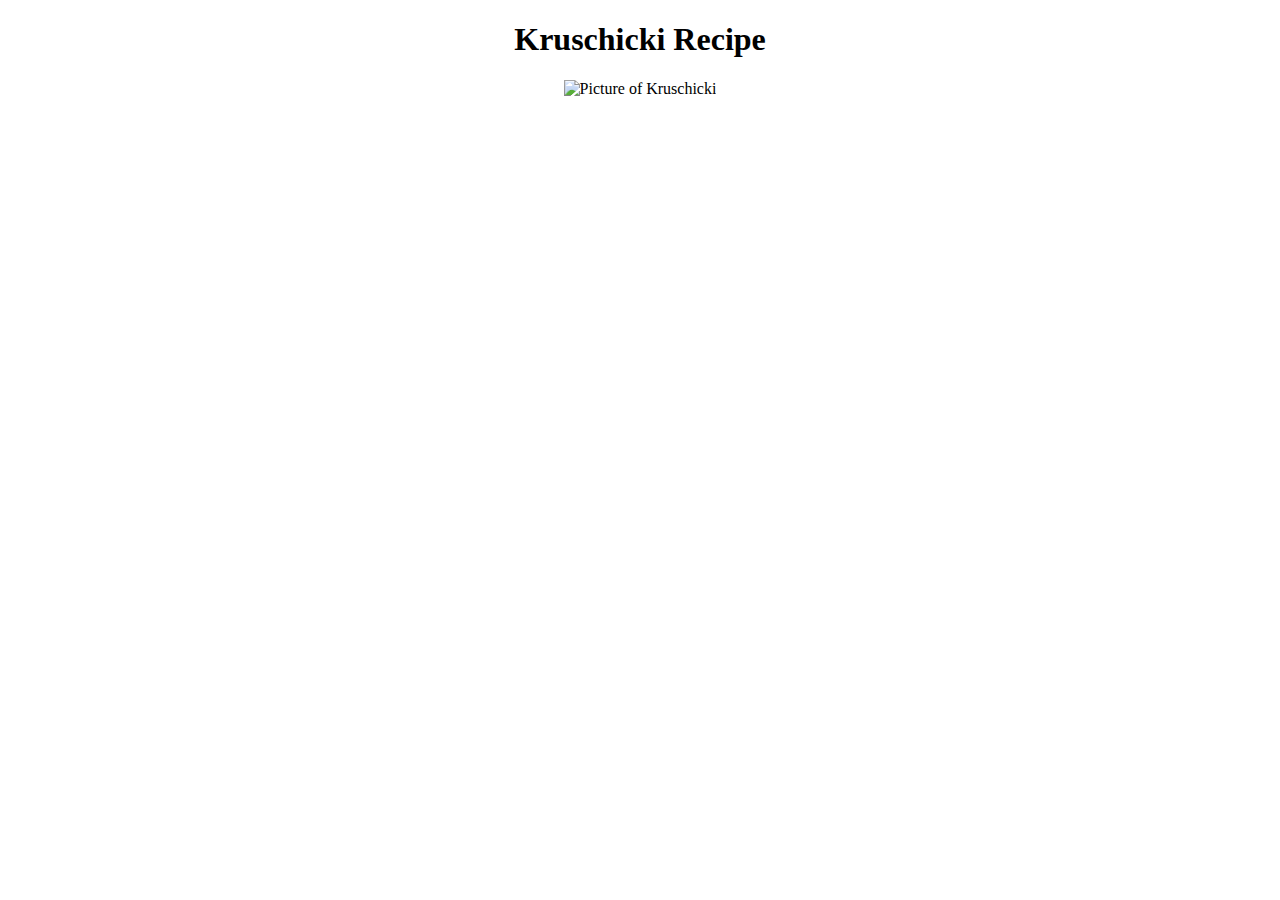
==== recipes/kruschicki.html @ 2b2de626 "Images - Added images directory - Added picture of kruschicki to kruschicki.html - Added picture of " ====
<!DOCTYPE html>
<html lang="en">
<head>
    <meta charset="UTF-8">
    <meta http-equiv="X-UA-Compatible" content="IE=edge">
    <meta name="viewport" content="width=device-width, initial-scale=1.0">
    <title>Kruschicki</title>
</head>
<body>
   <center><h1>Kruschicki Recipe</h1>
    <img src="../images/kruschickimain.webp" alt="Picture of Kruschicki" />
</center>
</body>
</html>
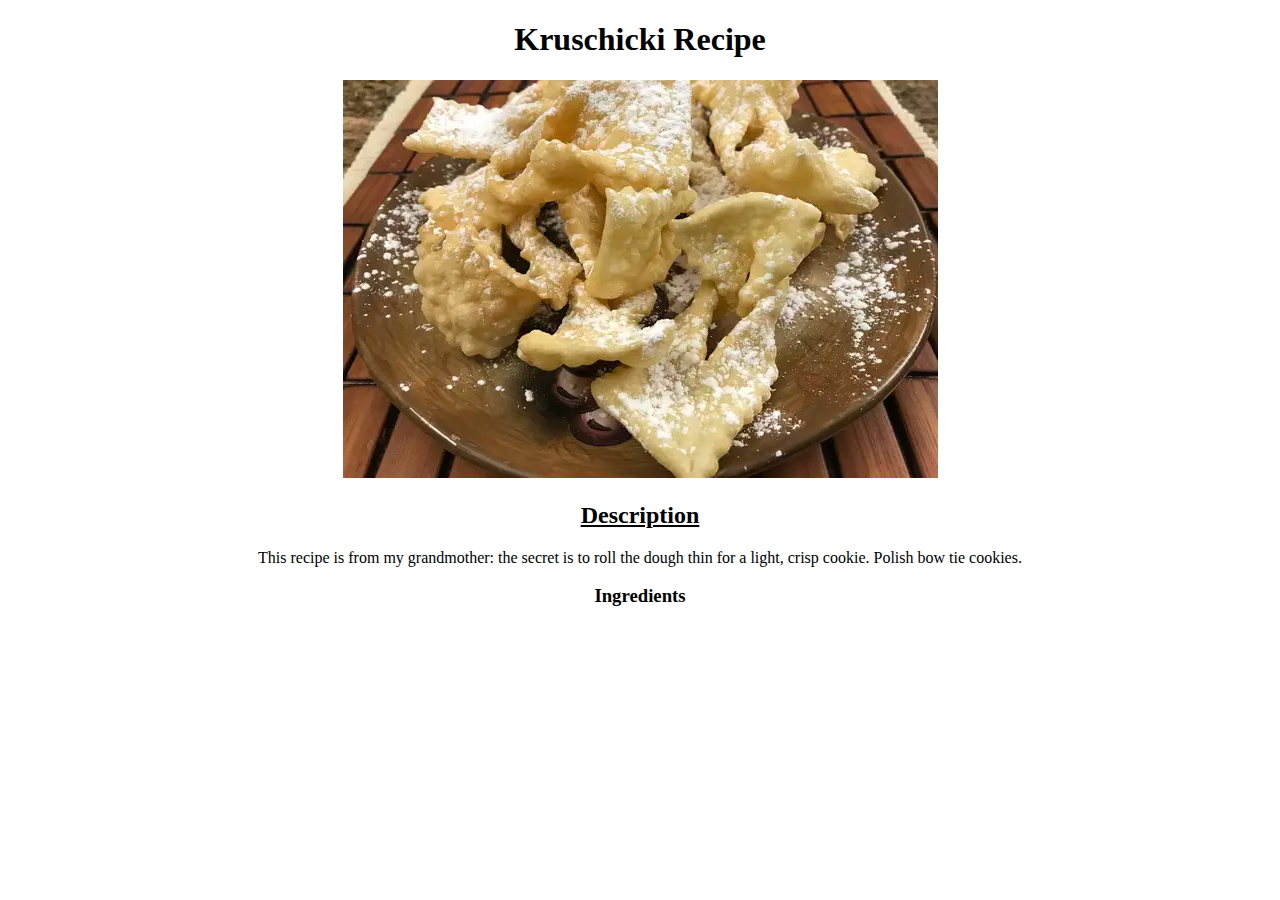
==== commit 86e3d3cc: "Test" ====
--- a/recipes/kruschicki.html
+++ b/recipes/kruschicki.html
@@ -7,8 +7,11 @@
     <title>Kruschicki</title>
 </head>
 <body>
-   <center><h1>Kruschicki Recipe</h1>
+   <center><h1><strong>Kruschicki Recipe</strong></h1>
     <img src="../images/kruschickimain.webp" alt="Picture of Kruschicki" />
+    <h2><u>Description</u></h2>
+         <p>This recipe is from my grandmother: the secret is to roll the dough thin for a light, crisp cookie. Polish bow tie cookies.</p>
+    <h3>Ingredients</h3>
 </center>
 </body>
 </html>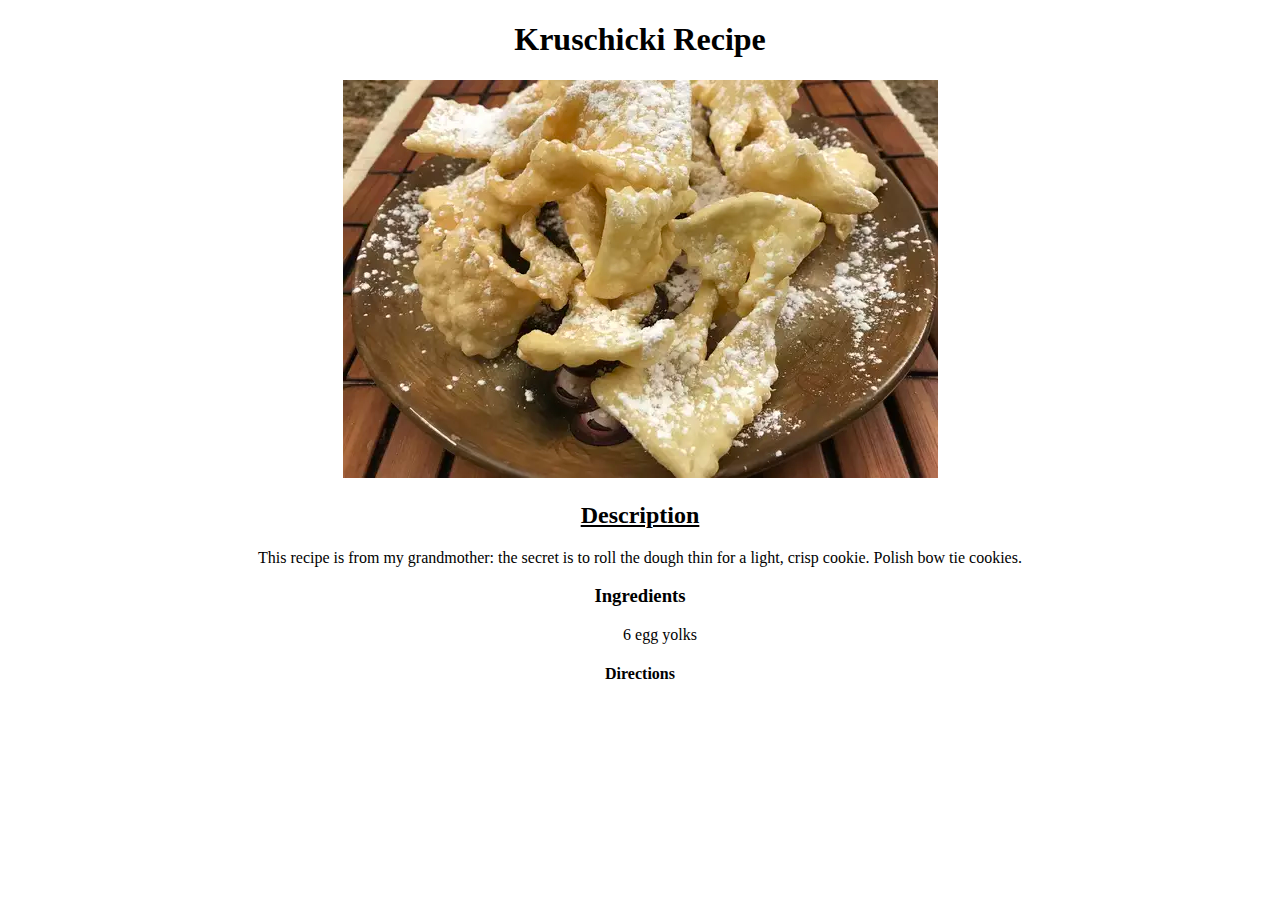
==== commit a430e251: "General Changes - Started ingredients list for thaichicken, kruschicki.html - Added Direction header" ====
--- a/recipes/kruschicki.html
+++ b/recipes/kruschicki.html
@@ -7,11 +7,15 @@
     <title>Kruschicki</title>
 </head>
 <body>
-   <center><h1><strong>Kruschicki Recipe</strong></h1>
-    <img src="../images/kruschickimain.webp" alt="Picture of Kruschicki" />
-    <h2><u>Description</u></h2>
+    <center>
+        <h1><strong>Kruschicki Recipe</strong></h1>
+             <img src="../images/kruschickimain.webp" alt="Picture of Kruschicki" />
+      <h2><u>Description</u></h2>
          <p>This recipe is from my grandmother: the secret is to roll the dough thin for a light, crisp cookie. Polish bow tie cookies.</p>
     <h3>Ingredients</h3>
+        <ol>6 egg yolks</ol>
+    <h4>Directions</h4>
+    
 </center>
 </body>
 </html>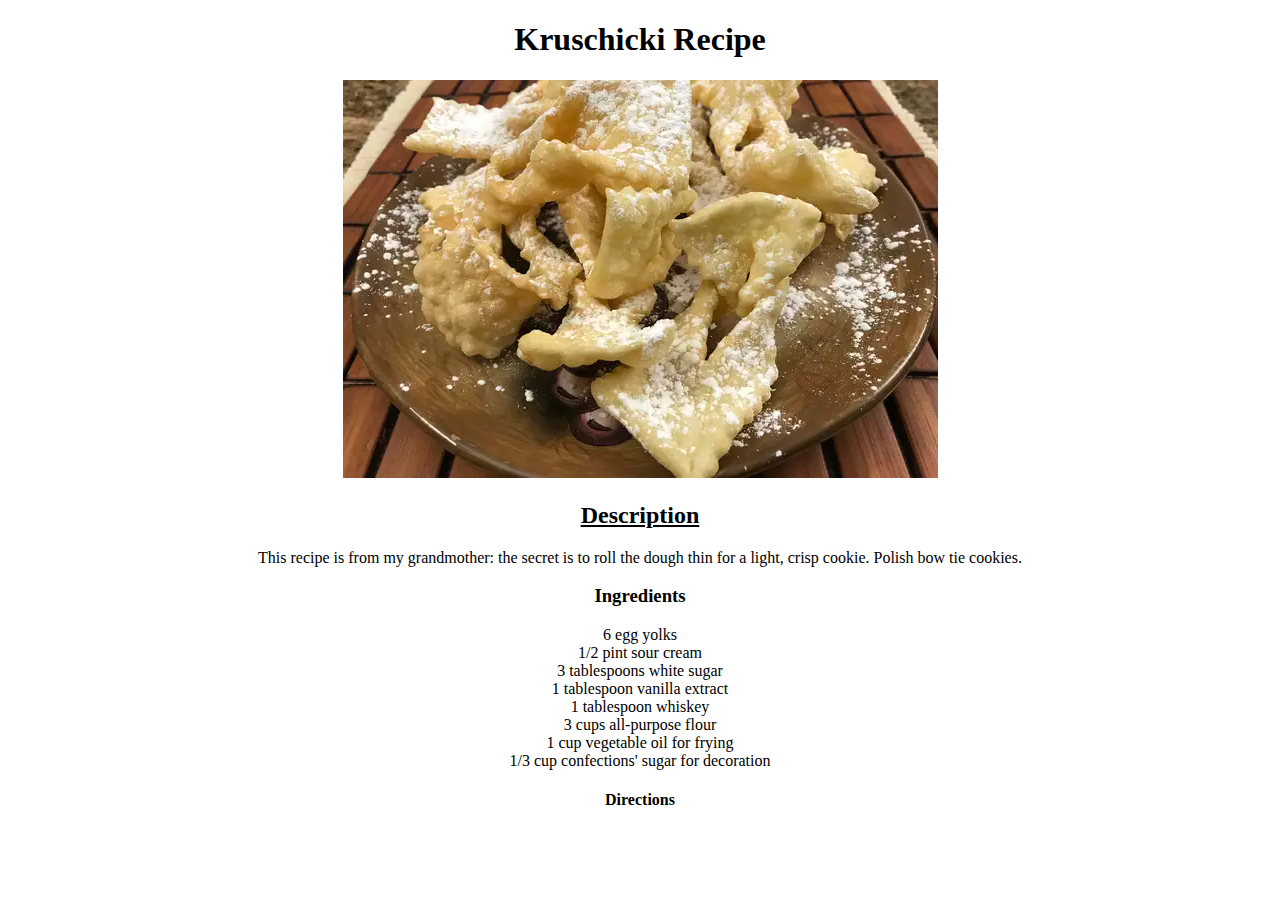
==== commit b552bbff: "General Updates - Added remaing ingredients to kruschicki, thaichicken.html Notes: - Determined prop" ====
--- a/recipes/kruschicki.html
+++ b/recipes/kruschicki.html
@@ -13,7 +13,14 @@
       <h2><u>Description</u></h2>
          <p>This recipe is from my grandmother: the secret is to roll the dough thin for a light, crisp cookie. Polish bow tie cookies.</p>
     <h3>Ingredients</h3>
-        <ol>6 egg yolks</ol>
+        <li>6 egg yolks</li>
+        <li>1/2 pint sour cream</li>
+        <li>3 tablespoons white sugar</li>
+        <li>1 tablespoon vanilla extract</li>
+        <li>1 tablespoon whiskey</li>
+        <li>3 cups all-purpose flour</li>
+        <li>1 cup vegetable oil for frying</li>
+        <li>1/3 cup confections' sugar for decoration</li>
     <h4>Directions</h4>
     
 </center>
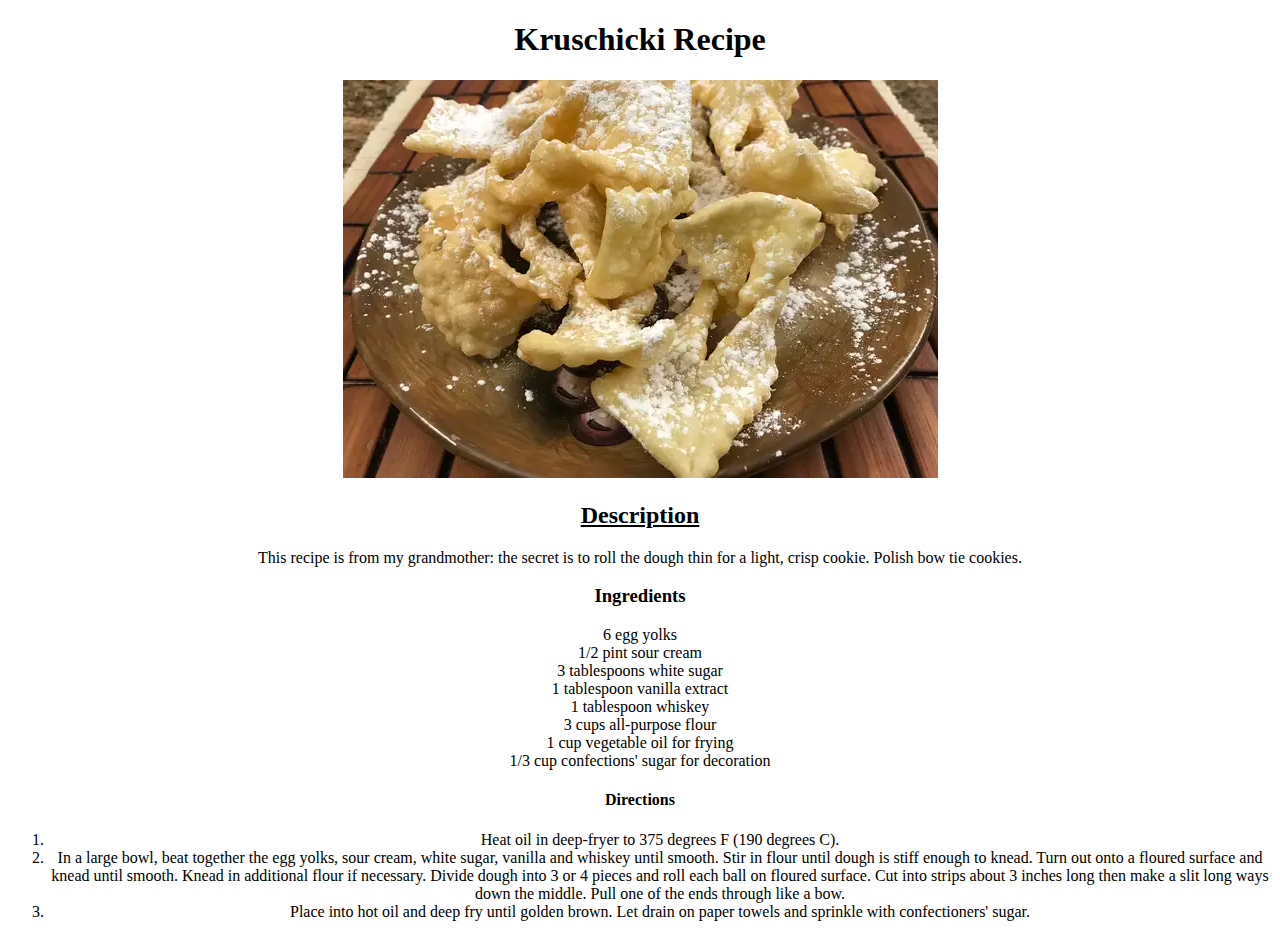
==== commit e21abcba: "General Changes - Added directions to recipes in kruschicki, thaichicken.html Notes - Final HTML str" ====
--- a/recipes/kruschicki.html
+++ b/recipes/kruschicki.html
@@ -22,6 +22,11 @@
         <li>1 cup vegetable oil for frying</li>
         <li>1/3 cup confections' sugar for decoration</li>
     <h4>Directions</h4>
+    <ol>
+        <li>Heat oil in deep-fryer to 375 degrees F (190 degrees C).</li>
+        <li>In a large bowl, beat together the egg yolks, sour cream, white sugar, vanilla and whiskey until smooth. Stir in flour until dough is stiff enough to knead. Turn out onto a floured surface and knead until smooth. Knead in additional flour if necessary. Divide dough into 3 or 4 pieces and roll each ball on floured surface. Cut into strips about 3 inches long then make a slit long ways down the middle. Pull one of the ends through like a bow.        </li>
+        <li>Place into hot oil and deep fry until golden brown. Let drain on paper towels and sprinkle with confectioners' sugar.</li>
+    </ol>
     
 </center>
 </body>
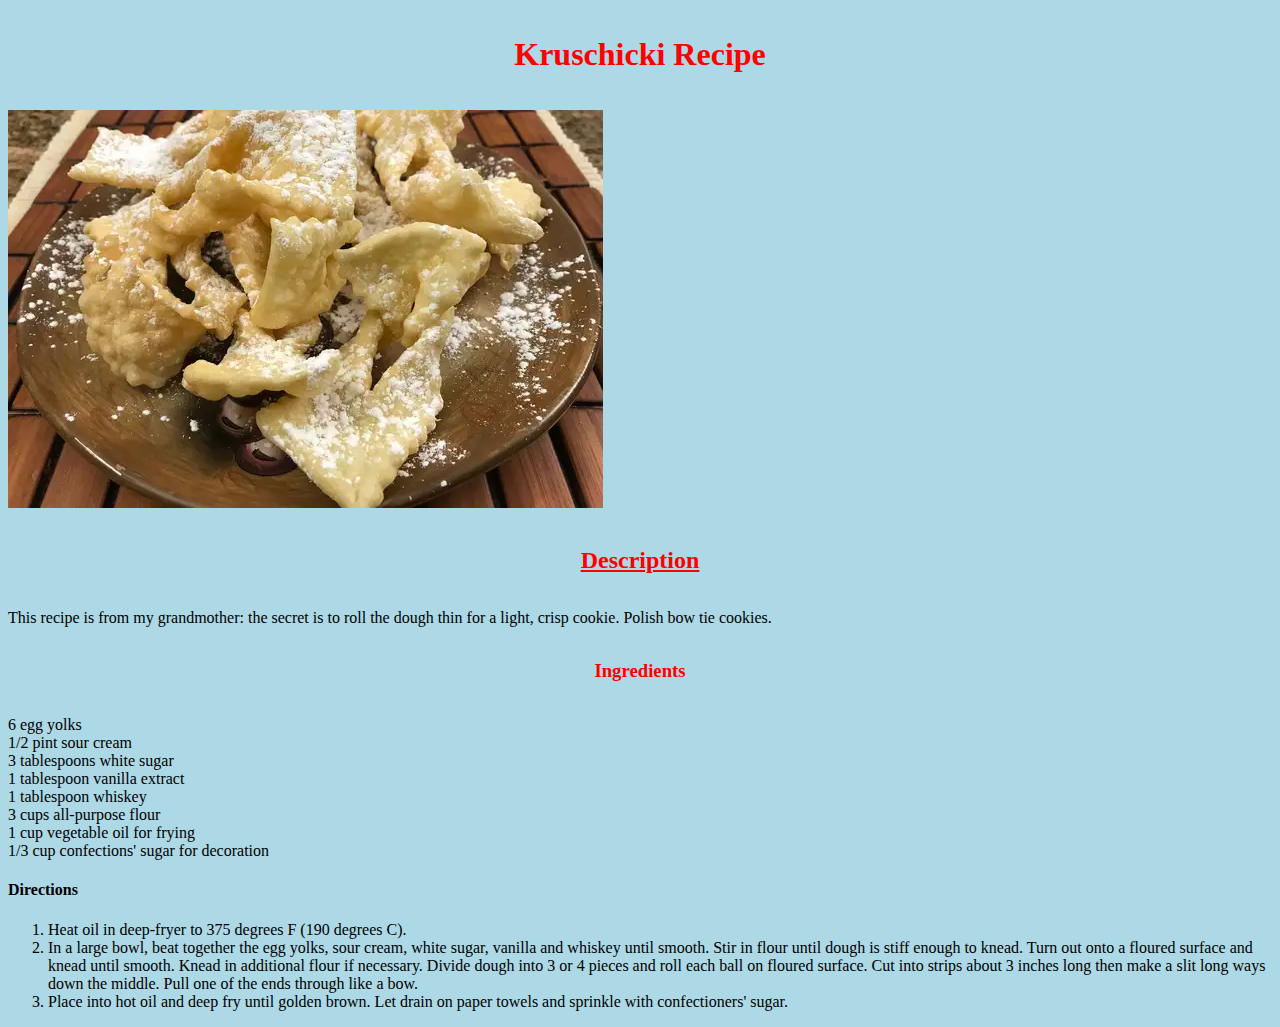
==== commit 4bdf5b23: "Further CSS Changes -  Moved over some internal styling in HTML over to styles.css General Note: - C" ====
--- a/recipes/kruschicki.html
+++ b/recipes/kruschicki.html
@@ -4,10 +4,10 @@
     <meta charset="UTF-8">
     <meta http-equiv="X-UA-Compatible" content="IE=edge">
     <meta name="viewport" content="width=device-width, initial-scale=1.0">
+    <link rel="stylesheet" href="../styles.css">
     <title>Kruschicki</title>
 </head>
 <body>
-    <center>
         <h1><strong>Kruschicki Recipe</strong></h1>
              <img src="../images/kruschickimain.webp" alt="Picture of Kruschicki" />
       <h2><u>Description</u></h2>
@@ -23,11 +23,11 @@
         <li>1/3 cup confections' sugar for decoration</li>
     <h4>Directions</h4>
     <ol>
-        <li>Heat oil in deep-fryer to 375 degrees F (190 degrees C).</li>
+        <li><div id="instructions">Heat oil in deep-fryer to 375 degrees F (190 degrees C).</div></li>
         <li>In a large bowl, beat together the egg yolks, sour cream, white sugar, vanilla and whiskey until smooth. Stir in flour until dough is stiff enough to knead. Turn out onto a floured surface and knead until smooth. Knead in additional flour if necessary. Divide dough into 3 or 4 pieces and roll each ball on floured surface. Cut into strips about 3 inches long then make a slit long ways down the middle. Pull one of the ends through like a bow.        </li>
         <li>Place into hot oil and deep fry until golden brown. Let drain on paper towels and sprinkle with confectioners' sugar.</li>
     </ol>
     
-</center>
+</div>
 </body>
 </html>--- a/styles.css
+++ b/styles.css
@@ -0,0 +1,18 @@
+.instructions {
+    color:red;
+    font-family: Arial, Helvetica, sans-serif;
+}
+ body {
+     background-color: lightblue;
+ }
+
+img {
+     width: 500;
+     height: auto;
+ }
+h1,h2,h3 {
+    padding-top: 15px;
+    padding-bottom: 15px;
+    color: red;
+     text-align: center;
+  }